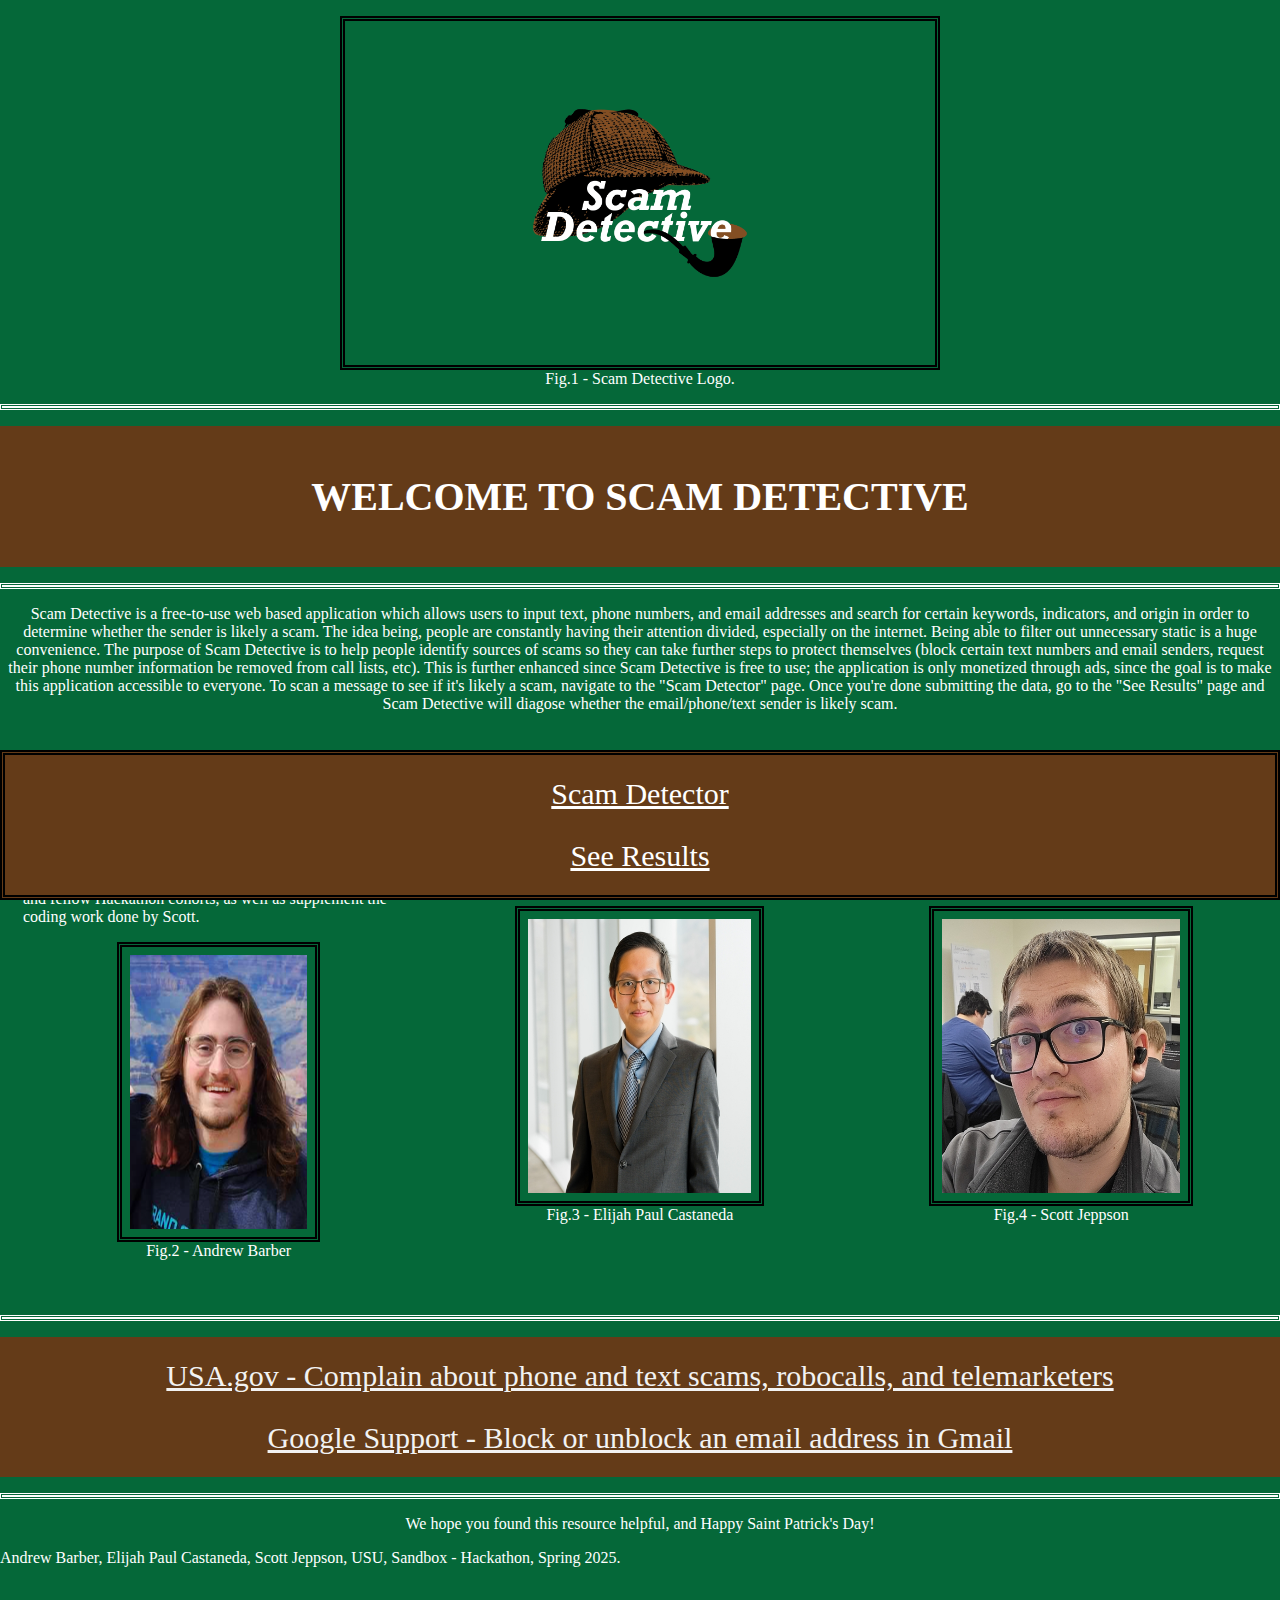
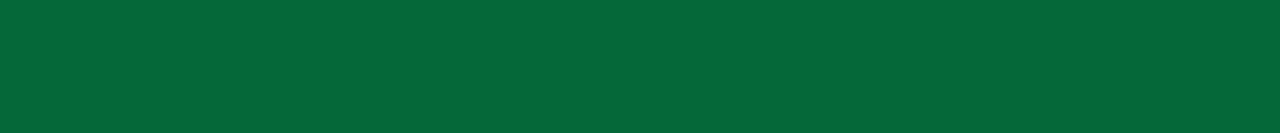
==== Root Directory/index.html @ 59b63874 "Corrected file extension" ====
<!DOCTYPE html>
<html lang="en-US">
<head>
<title>Scam Detective</title>
<meta charset="utf-8">
<meta name="viewport" content="width=device-width, initial-scale=1">
<link rel="stylesheet" href="style.css">
<style>
</style>
</head>
<body>

<figure>
  <img src="./SD.Images/Scam Detective Logo.png" alt="Scam Detective Logo" width="4200" height="2400" class="center" style="width:50%; height:50%">
  <figcaption style="color: white;">Fig.1 - Scam Detective Logo.</figcaption>
</figure>

<p class="double"></p>

<div class="header">
  <h1>WELCOME TO SCAM DETECTIVE</h1>
</div>

<p class="double"></p>

<p style="text-align:center;">Scam Detective is a free-to-use web based application which allows users to input text, phone numbers, and email addresses and search for certain keywords, indicators, and origin in order to determine whether the sender is likely a scam. The idea being, people are constantly having their attention divided, especially on the internet. Being able to filter out unnecessary static is a huge convenience. The purpose of Scam Detective is to help people identify sources of scams so they can take further steps to protect themselves (block certain text numbers and email senders, request their phone number information be removed from call lists, etc). This is further enhanced since Scam Detective is free to use; the application is only monetized through ads, since the goal is to make this application accessible to everyone. To scan a message to see if it's likely a scam, navigate to the "Scam Detector" page. Once you're done submitting the data, go to the "See Results" page and Scam Detective will diagose whether the email/phone/text sender is likely scam.</p>

<div class="row">
  <div class="column">
    <h2>Andrew Barber</h2>
    <p title="Easter Egg">Andrew Barber is a Technical Communication and Rhetoric (TCR) major at Utah State University. His role in the Scam Detective Team was to devleop logos and html pages, facilitate effective communication between team members and fellow Hackathon cohorts, as well as supplement the coding work done by Scott.</p>
    <figure>
  <img src="./SD.Images/Andrew Grand Canyon.png" alt="A picture of Andrew Barber" width="300" height="300" class="center" style="width:65%;">
  <figcaption style="color: white;">Fig.2 - Andrew Barber</figcaption>
</figure>
  </div>
  
  <div class="column">
    <h2>Elijah Paul Castaneda</h2>
    <p>Elijah Paul Castaneda is an Information Systems major at Utah State University. His role in the Scam Detective Team was to analyze data, put together a pitch deck, and generally support the development of Scam Detective. </p>
   <figure>
  <img src="./SD.Images/Elijah Paul Castaneda.jpg" alt="A picture of Elijah Paul Castaneda" width="300" height="300" class="center" style="width:80%;">
  <figcaption style="color: white";>Fig.3 - Elijah Paul Castaneda </figcaption>
</figure>
  </div>
  
  <div class="column">
    <h2> Scott Jeppson</h2>
    <p>Scott Jeppson is a Computer Science (CS) major at USU. His role in the Scam Detective Team was to organize a GitHub repository, develop code for the inner workings of Scam Detective, and complete the brunt work of the coding.</p>
   <figure>
  <img src="./SD.Images/Scott Jeppson.jpg" alt="A picture of Scott Jeppson" width="300" height="300" class="center" style="width:85%;">
  <figcaption style="color: white;">Fig.4 - Scott Jeppson </figcaption>
</figure>
  </div>
</div>

<p class="double"></p>

<div class="topnav">
  <a href="https://www.usa.gov/telemarketer-scam-call-complaints#:~:text=The%20National%20Do%20Not%20Call%20Registry%20helps%20you%20reduce%20the,1%2D866%2D290%2D4236"> USA.gov - Complain about phone and text scams, robocalls, and telemarketers </a>
  <a href="https://support.google.com/mail/answer/8151?hl=en&co=GENIE.Platform%3DAndroid"> Google Support - Block or unblock an email address in Gmail </a>
</div>

<p class="double"></p>

<p style="text-align:center;"> We hope you found this resource helpful, and Happy Saint Patrick's Day! </p>

<p style= font-size: 5px; font-family: Times New Roman;> Andrew Barber, Elijah Paul Castaneda, Scott Jeppson, USU, Sandbox - Hackathon, Spring 2025. </p>

<div class="navbar a">
  <a href="Input.html"> Scam Detector </a>
  <a href="Output.html"> See Results </a>
</div>

</body>
</html>
---- Root Directory/style.css ----
body {background-color: #056839;}
h2 {color: white; text-align: center;}
p {color: white;}

/* Header style */
.header {
  background-color:#643b18;
  padding: 20px;
  color: white;
  text-align: center;
  font-family: Verdana;
  font-size: 20px;
}

/* table stuff */
table {
  font-family: arial, sans-serif, 'Times New Roman', Times, serif;
  border-collapse: collapse;
  width: 100%;
}
* {
  box-sizing: border-box;
}

/* more table stuff */
td, th {
  border: 1px solid #dddddd;
  text-align: left;
  padding: 8px;
}

tr:nth-child(even) {
  background-color: #dddddd;
}

tr:nth-child(odd) {
  color: #dddddd;
}

input[type=text], select, textarea {
  width: 100%;
  padding: 12px;
  border: 1px solid #ccc;
  border-radius: 4px;
  box-sizing: border-box;
  margin-top: 6px;
  margin-bottom: 16px;
  resize: vertical;
}

/* contact page stuff */

input[type=submit] {
  background-color: white;
  color: #056839
  padding: 12px 20px;
  border: none;
  border-radius: 4px;
  cursor: pointer;
}

input[type=submit]:hover {
  background-color: darkolivegreen;
}

.container {
  border-radius: 5px;
  background-color: #643b18;
  padding: 20px;
}

body {
  margin: 0;
}

/* div stuff which doesn't seem to work */
div {padding: 8px}

/* Style the top navigation bar */
.topnav {
  overflow: hidden;
  background-color: darkolivegreen;
}

/* Style the topnav links */
.topnav a {
  float: none;
  display: inline-block;
  color: #f2f2f2;
  text-align: center;
  padding: 14px 16px;
  font-size: 30px;
}

/* Change color on hover */
.topnav a:hover {
  background-color: #ddd;
  color: #643b18;
}

* {
  box-sizing: border-box;
}

body {
  margin: 0;
}

/* Topnav style */
.topnav {
  overflow: hidden;
  background-color:#643b18;
}

/* Topnav link style */
.topnav a {
  float: none;
  display: block;
  color: #f2f2f2;
  text-align: center;
  padding: 14px 16px;
  font-size: 30px;
}

/* Change color on hover */
.topnav a:hover {
  background-color: #ddd;
  color: #643b18;
}

/* navbar stuff */
.navbar {
  background-color: #643b18;
  overflow: hidden;
  position: sticky;
  bottom: 0;
  width: 100%;
  border: 5px double black;
}

/* navbar a link style */
.navbar a {
  float: none;
  display: block;
  color: white;
  text-align: center;
  font-family: 'Times New Roman', Times, serif;
  padding: 14px 16px;
  font-size: 30px;
}

/* navbar a link color hover */
.navbar a:hover {
  background-color: #ddd;
  color: #643b18;
}

/* navbar a link active color */
.navbar a.active {
  background-color: white;
  color: #643b18;
}

/* Three equal columns */
.column {
  float: left;
  width: 33.33%;
  padding: 15px;
}

/* Clear floats after columns */
.row::after {
  content: "";
  display: table;
  clear: both;
}

/* Responsive */
@media screen and (max-width:600px) {
  .column {
    width: 100%;
  }
}

/*image stuff*/
img {
  display: block;
  margin-left: auto;
  margin-right: auto;
  padding: 8px;
}

/* border stuff*/
p.dotted {border-style: dotted;}
p.dashed {border-style: dashed;}
p.solid {border-style: solid;}
p.double {border-style: double;}
p.groove {border-style: groove;}
p.ridge {border-style: ridge;}
p.inset {border-style: inset;}
p.outset {border-style: outset;}
p.none {border-style: none;}
p.hidden {border-style: hidden;}
p.mix {border-style: dotted dashed solid double;}

/* image stuff */
img {
  border: 5px double black;
}

/* figcaption stuff */
figure figcaption {
  text-align: center;
}
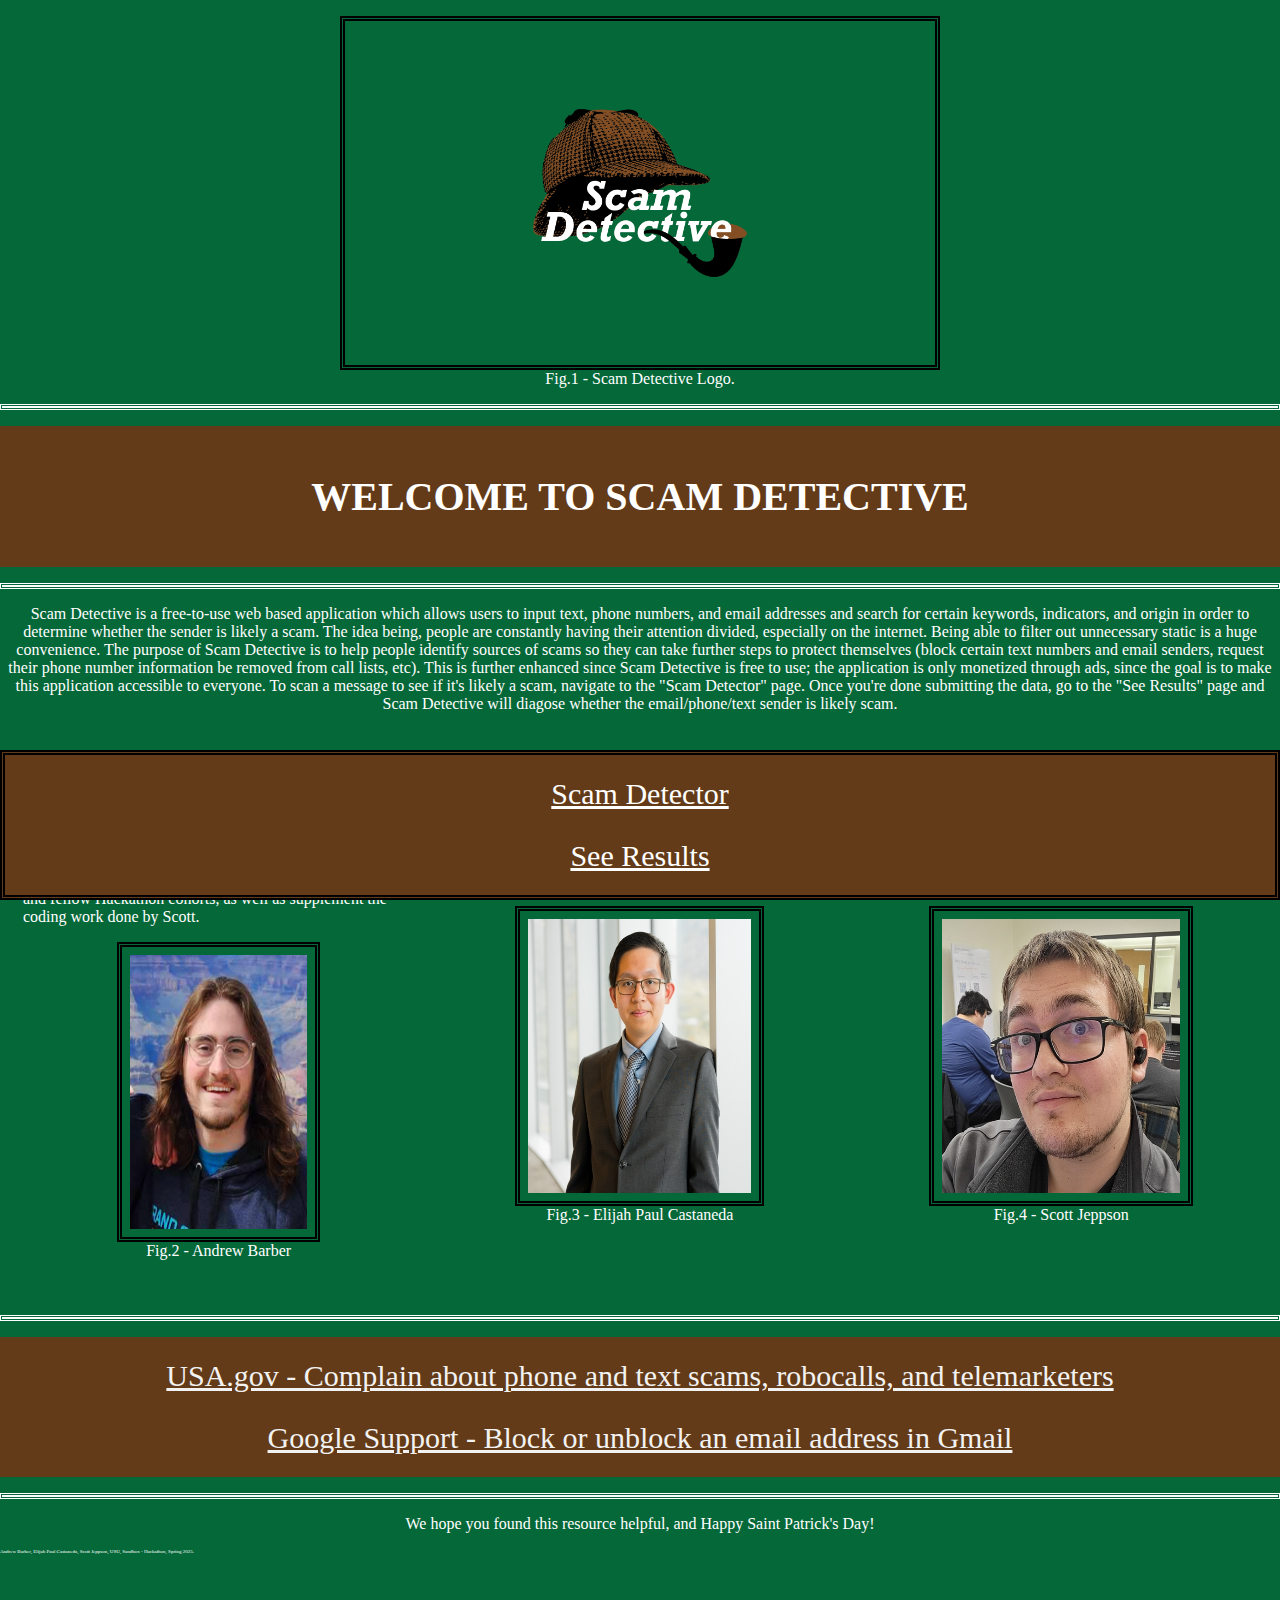
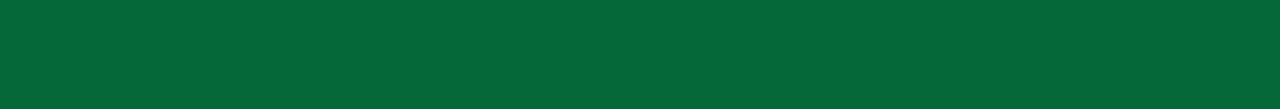
==== commit 8f2ef86b: "Fixed minor styling error" ====
--- a/Root Directory/index.html
+++ b/Root Directory/index.html
@@ -65,7 +65,7 @@
 
 <p style="text-align:center;"> We hope you found this resource helpful, and Happy Saint Patrick's Day! </p>
 
-<p style= font-size: 5px; font-family: Times New Roman;> Andrew Barber, Elijah Paul Castaneda, Scott Jeppson, USU, Sandbox - Hackathon, Spring 2025. </p>
+<p style="font-size: 5px; font-family: Times New Roman;"> Andrew Barber, Elijah Paul Castaneda, Scott Jeppson, USU, Sandbox - Hackathon, Spring 2025. </p>
 
 <div class="navbar a">
   <a href="Input.html"> Scam Detector </a>
